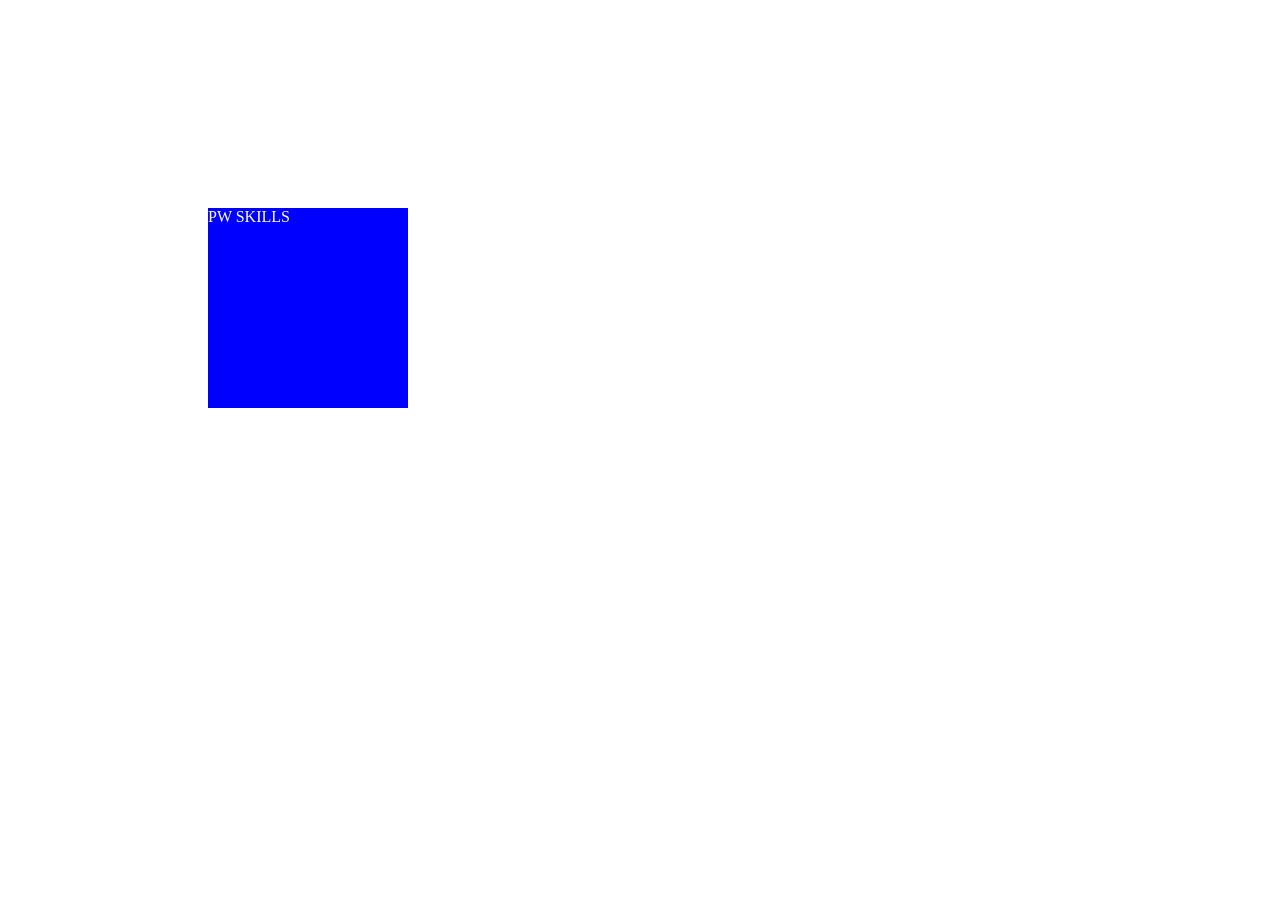
==== HTML/transform.html @ f1ce5117 "upadated code" ====
<!DOCTYPE html>
<html lang="en">
<head>
    <meta charset="UTF-8">
    <meta name="viewport" content="width=device-width, initial-scale=1.0">
    <title>Document</title>
    <link href="transform.css" rel="stylesheet">
</head>
<body>
    <div id="container">PW SKILLS</div>
</body>
</html>
---- HTML/transform.css ----
#container{
    width: 200px;
    height: 200px;
    background-color: blue;
    color: white;
   transform: translateX(200px) translateY(200px);
   transform-origin: 200px 200px;
}

/*body{
    display: flex;
    align-items: center;
    justify-content: center;
    height: 100vh;
}*/

#container:hover{
    transform:rotate(60deg) scale(1.2);
}
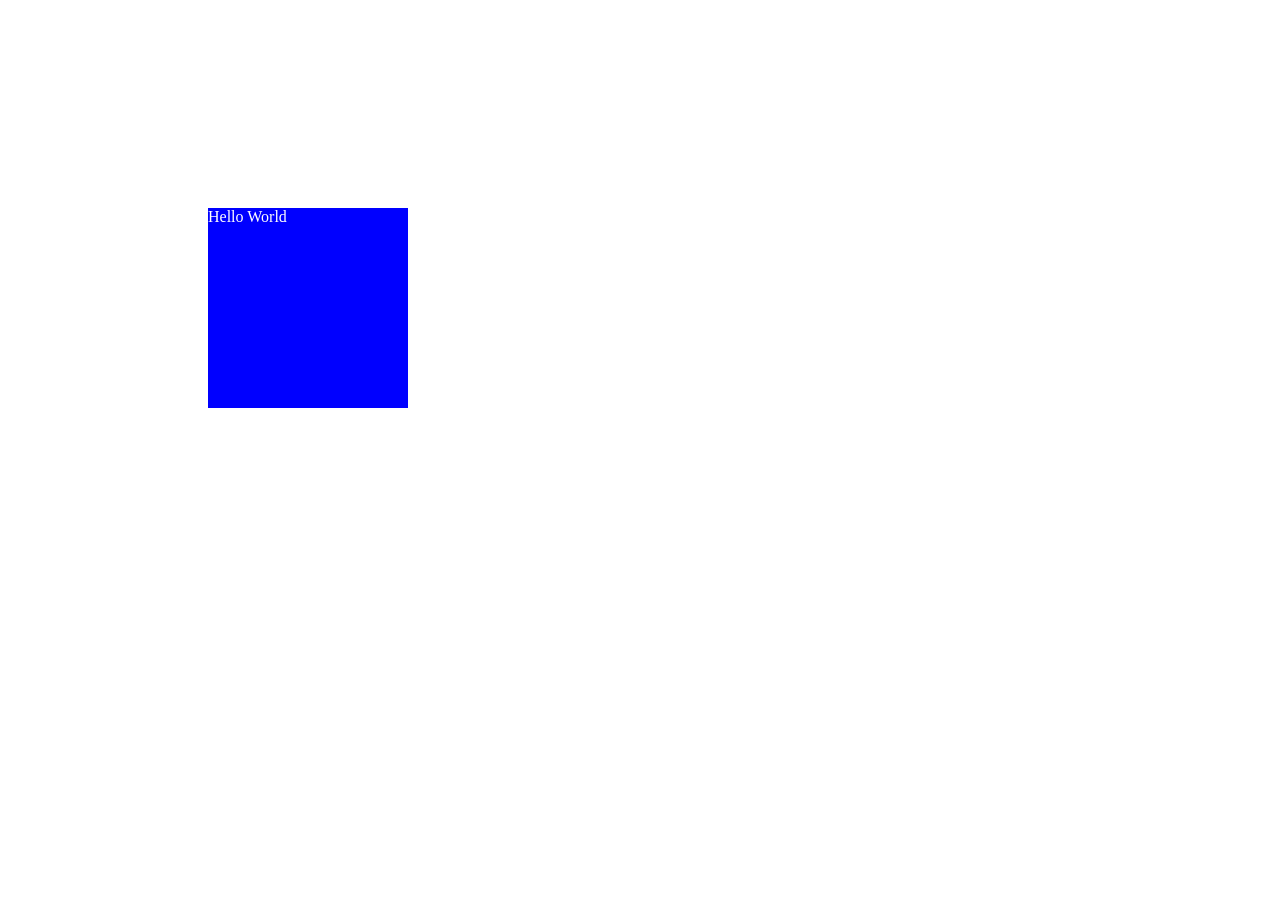
==== commit 73e7aee7: "my code" ====
--- a/HTML/transform.html
+++ b/HTML/transform.html
@@ -7,6 +7,6 @@
     <link href="transform.css" rel="stylesheet">
 </head>
 <body>
-    <div id="container">PW SKILLS</div>
+    <div id="container">Hello World</div>
 </body>
 </html>
